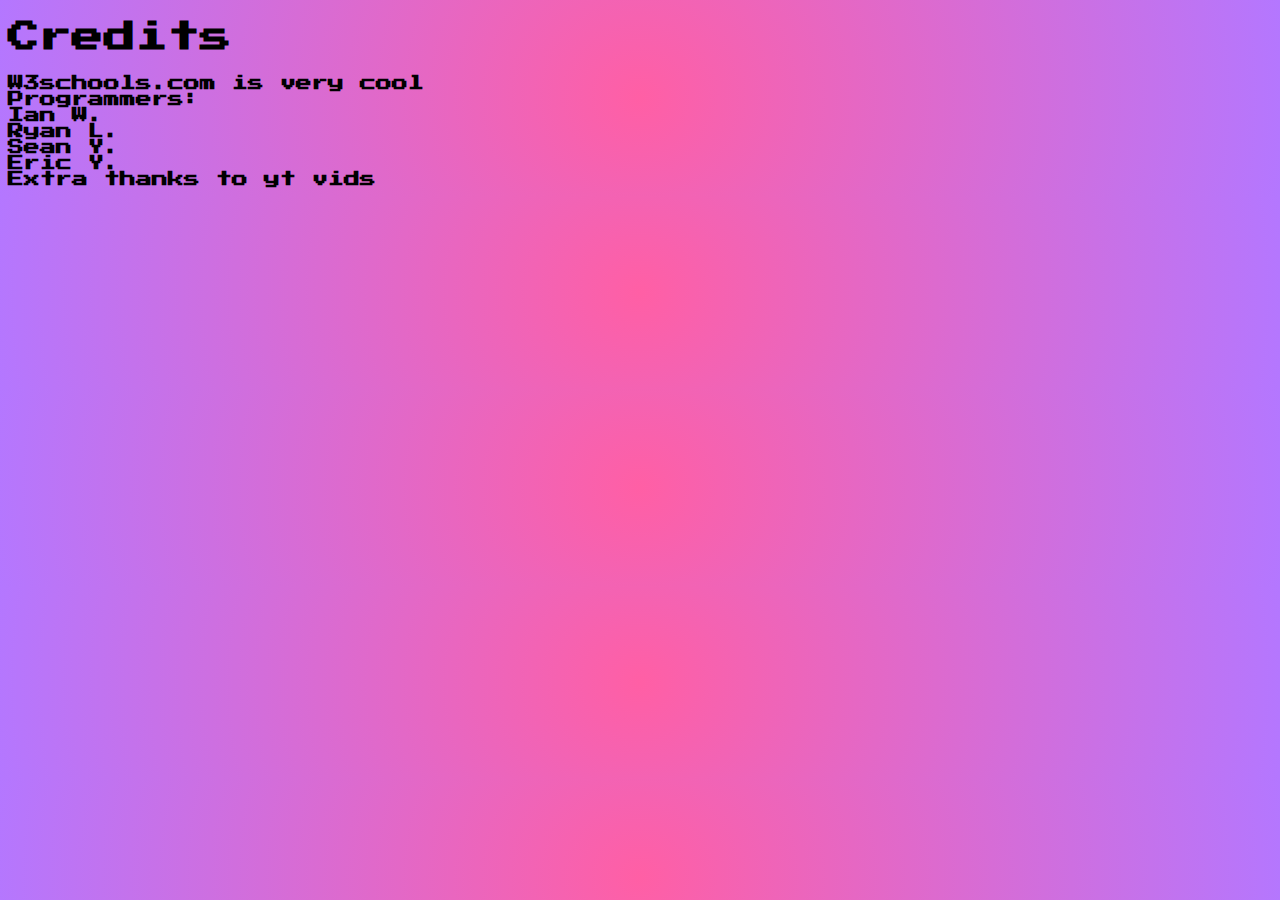
==== credits-and-about.html @ 996f394a "Before Win Condition" ====
<!DOCTYPE html>
<html lang="en">
<link href='https://fonts.googleapis.com/css?family=Press Start 2P' rel='stylesheet'>

<head>
	<meta charset="UTF-8">
	<meta http-equiv="X-UA-Compatible"
		content="IE=edge">
	<meta name="viewport"
		content="width=device-width, initial-scale=1.0">
	<title>Patience </title>
	<link rel="stylesheet" href="laststyle.css">  
</head>
<body>
  <h1>Credits</h1>
  <b>W3schools.com is very cool</b><br>
  <b>Programmers:</b><br>
  <b>Ian W.</b><br>
  <b>Ryan L.</b><br>
  <b>Sean Y.</b><br>
  <b>Eric Y.</b><br>
<b>Extra thanks to yt vids</b>


    
</body>
---- laststyle.css ----
body {
background: rgb(255,95,165);
background: -moz-radial-gradient(circle, rgba(255,95,165,1) 0%, rgba(180,119,255,1) 100%);
background: -webkit-radial-gradient(circle, rgba(255,95,165,1) 0%, rgba(180,119,255,1) 100%);
background: radial-gradient(circle, rgba(255,95,165,1) 0%, rgba(180,119,255,1) 100%);
filter: progid:DXImageTransform.Microsoft.gradient(startColorstr="#ff5fa5",endColorstr="#b477ff",GradientType=1);
  font-family: 'Press Start 2P';
}
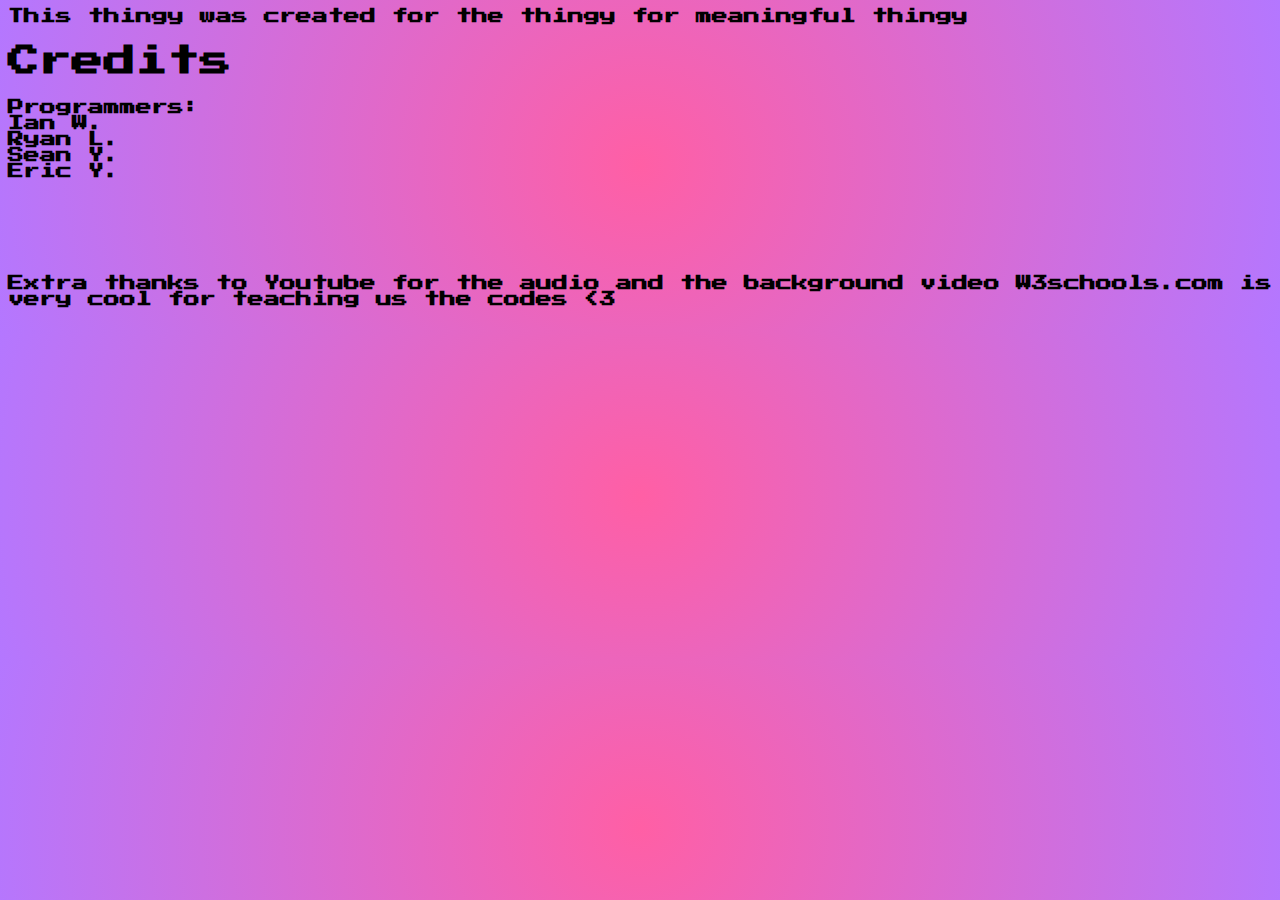
==== commit 29131573: "FINAL COPY" ====
--- a/credits-and-about.html
+++ b/credits-and-about.html
@@ -12,14 +12,18 @@
 	<link rel="stylesheet" href="laststyle.css">  
 </head>
 <body>
+  <b>This thingy was created for the thingy for meaningful thingy</b><br>
   <h1>Credits</h1>
-  <b>W3schools.com is very cool</b><br>
   <b>Programmers:</b><br>
   <b>Ian W.</b><br>
   <b>Ryan L.</b><br>
   <b>Sean Y.</b><br>
   <b>Eric Y.</b><br>
-<b>Extra thanks to yt vids</b>
+
+  <br><br><br><br><br><br>
+<b>Extra thanks to Youtube for the audio and the background video</b>
+<b>W3schools.com is very cool for teaching us the codes <3</b><br>
+  <br>
 
 
     
